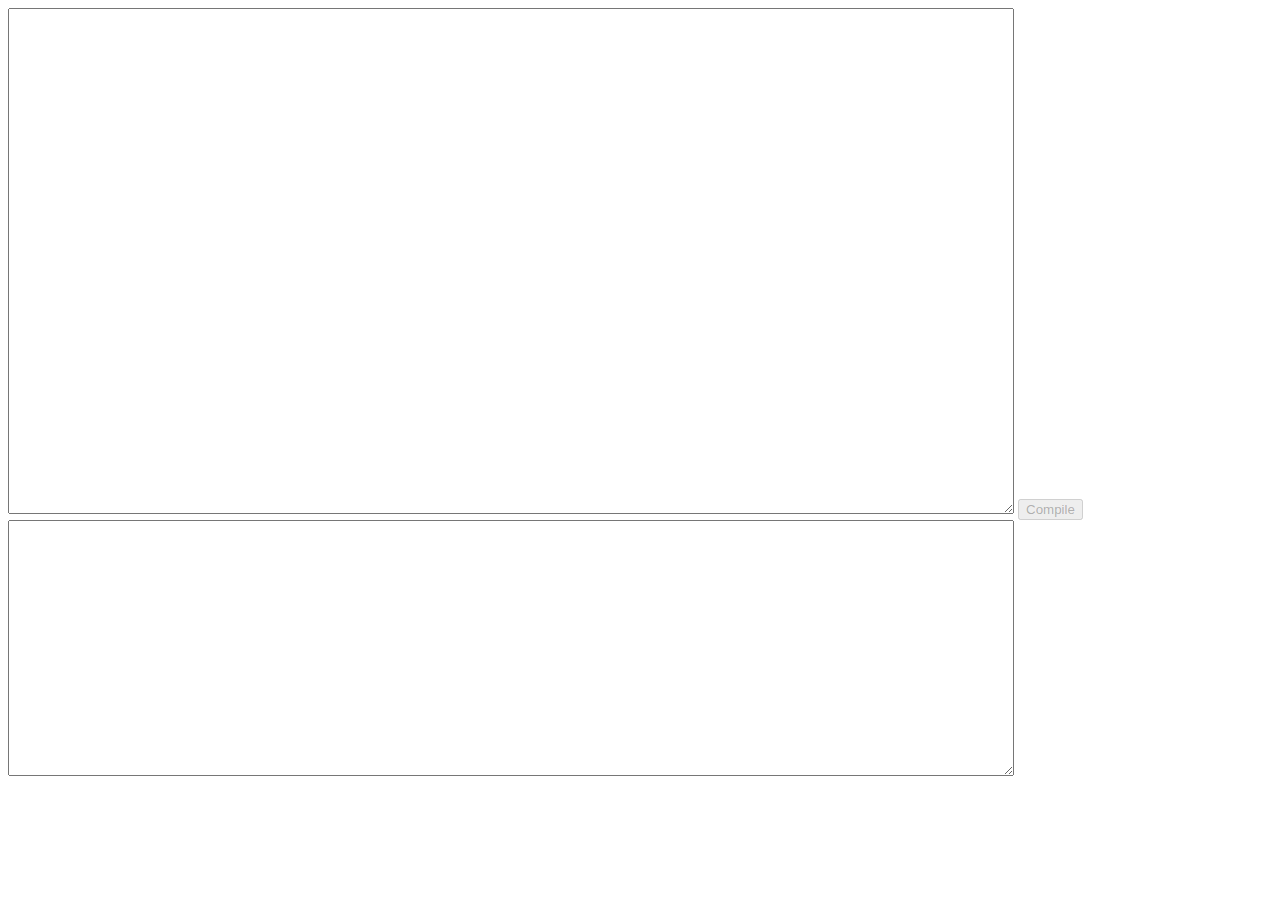
==== index.html @ 06584fcd "first commit" ====
<!DOCTYPE html>
<!--  Licensed to the .NET Foundation under one or more agreements. -->
<!-- The .NET Foundation licenses this file to you under the MIT license. -->
<html>

<head>
  <title>ILGPUwebCompiler</title>
  <meta charset="UTF-8">
  <meta name="viewport" content="width=device-width, initial-scale=1.0">
  <link rel="modulepreload" href="./main.js" />
  <link rel="modulepreload" href="./dotnet.js" />
</head>

<body>
    <span id="out"></span>
    <textarea id="source" style="width: 1000px; height: 500px;"></textarea>
    <button id="compile" disabled>Compile</button>
    <textarea id="output" style="width: 1000px; height: 250px;" readonly></textarea>
    <script type='module' src="./main.js"></script>
</body>

</html>
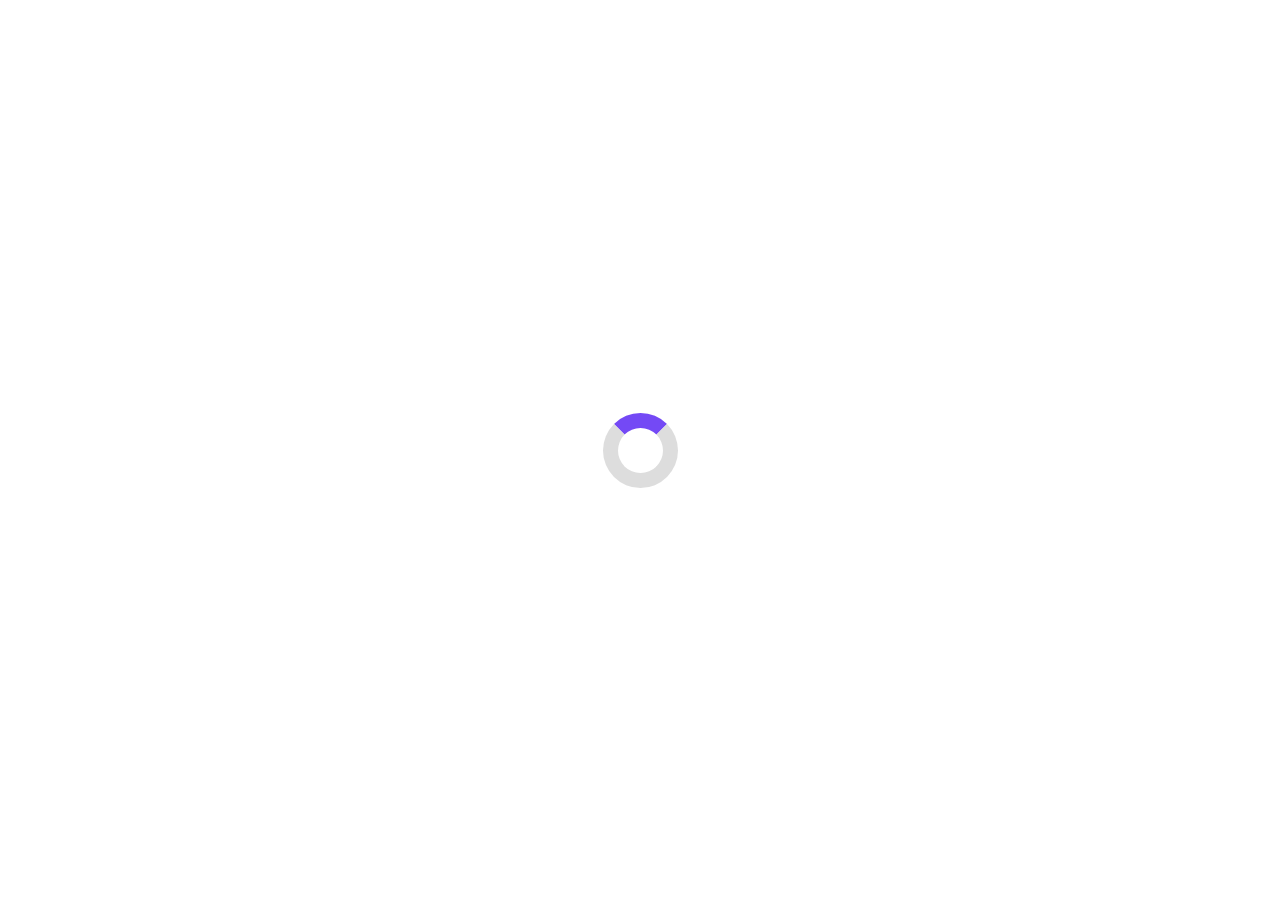
==== commit 3c857fe9: "adding bootstrap and loading page" ====
--- a/index.html
+++ b/index.html
@@ -4,19 +4,39 @@
 <html>
 
 <head>
-  <title>ILGPUwebCompiler</title>
-  <meta charset="UTF-8">
-  <meta name="viewport" content="width=device-width, initial-scale=1.0">
-  <link rel="modulepreload" href="./main.js" />
-  <link rel="modulepreload" href="./dotnet.js" />
+    <title>ILGPUwebCompiler</title>
+    <meta charset="UTF-8">
+    <meta name="viewport" content="width=device-width, initial-scale=1.0">
+    <link rel="stylesheet" href="style.css" />
+    <link rel="modulepreload" href="./main.js" />
+    <link rel="modulepreload" href="./dotnet.js" />
+    <link rel="stylesheet" href="https://cdn.jsdelivr.net/npm/bootstrap@4.3.1/dist/css/bootstrap.min.css" integrity="sha384-ggOyR0iXCbMQv3Xipma34MD+dH/1fQ784/j6cY/iJTQUOhcWr7x9JvoRxT2MZw1T" crossorigin="anonymous">
 </head>
 
 <body>
-    <span id="out"></span>
-    <textarea id="source" style="width: 1000px; height: 500px;"></textarea>
-    <button id="compile" disabled>Compile</button>
-    <textarea id="output" style="width: 1000px; height: 250px;" readonly></textarea>
+    <div class="container">
+
+        <div class="row mb-2">
+            <select class="form-select col-2 mx-1" id="select">
+                <option value="default">default</option>
+            </select>
+            <select class="form-select col-2 mx-1" id="select1">
+                <option value="default">default</option>
+            </select>
+            <button id="compile" class="btn btn-dark col-1 mx-1" disabled>Compile</button>
+        </div>
+
+        <div class="row">
+            <textarea id="source" class="form-control col-6" style="height: 700px;"></textarea>
+            <textarea id="output" class="form-control col-6" style="height: 700px;" readonly></textarea>
+        </div>
+    </div>
+    <div class="loader"></div>
+
     <script type='module' src="./main.js"></script>
+    <script src="https://code.jquery.com/jquery-3.3.1.slim.min.js" integrity="sha384-q8i/X+965DzO0rT7abK41JStQIAqVgRVzpbzo5smXKp4YfRvH+8abtTE1Pi6jizo" crossorigin="anonymous"></script>
+    <script src="https://cdn.jsdelivr.net/npm/popper.js@1.14.7/dist/umd/popper.min.js" integrity="sha384-UO2eT0CpHqdSJQ6hJty5KVphtPhzWj9WO1clHTMGa3JDZwrnQq4sF86dIHNDz0W1" crossorigin="anonymous"></script>
+    <script src="https://cdn.jsdelivr.net/npm/bootstrap@4.3.1/dist/js/bootstrap.min.js" integrity="sha384-JjSmVgyd0p3pXB1rRibZUAYoIIy6OrQ6VrjIEaFf/nJGzIxFDsf4x0xIM+B07jRM" crossorigin="anonymous"></script>
 </body>
 
 </html>
--- a/style.css
+++ b/style.css
@@ -0,0 +1,35 @@
+.loader{
+    position: fixed;
+    top: 0;
+    left: 0;
+    width: 100vw;
+    height: 100vh;
+    display: flex;
+    justify-content: center;
+    align-items: center;
+    background-color: white;
+    transition: opacity 0.75s, visibility 0.75s;
+}
+
+.loader-hidden{
+    opacity: 0;
+    visibility: hidden;
+}
+
+.loader::after{
+    content: "";
+    width: 75px;
+    height: 75px;
+    border: 15px solid #dddddd;
+    border-top-color: #7449f5;
+    border-radius: 50%;
+    animation: loading 0.75s ease infinite;
+}
+
+@keyframes loading {
+    form{
+        transform: rotate(0turn);
+    }to{
+         transform: rotate(1turn);
+     }
+}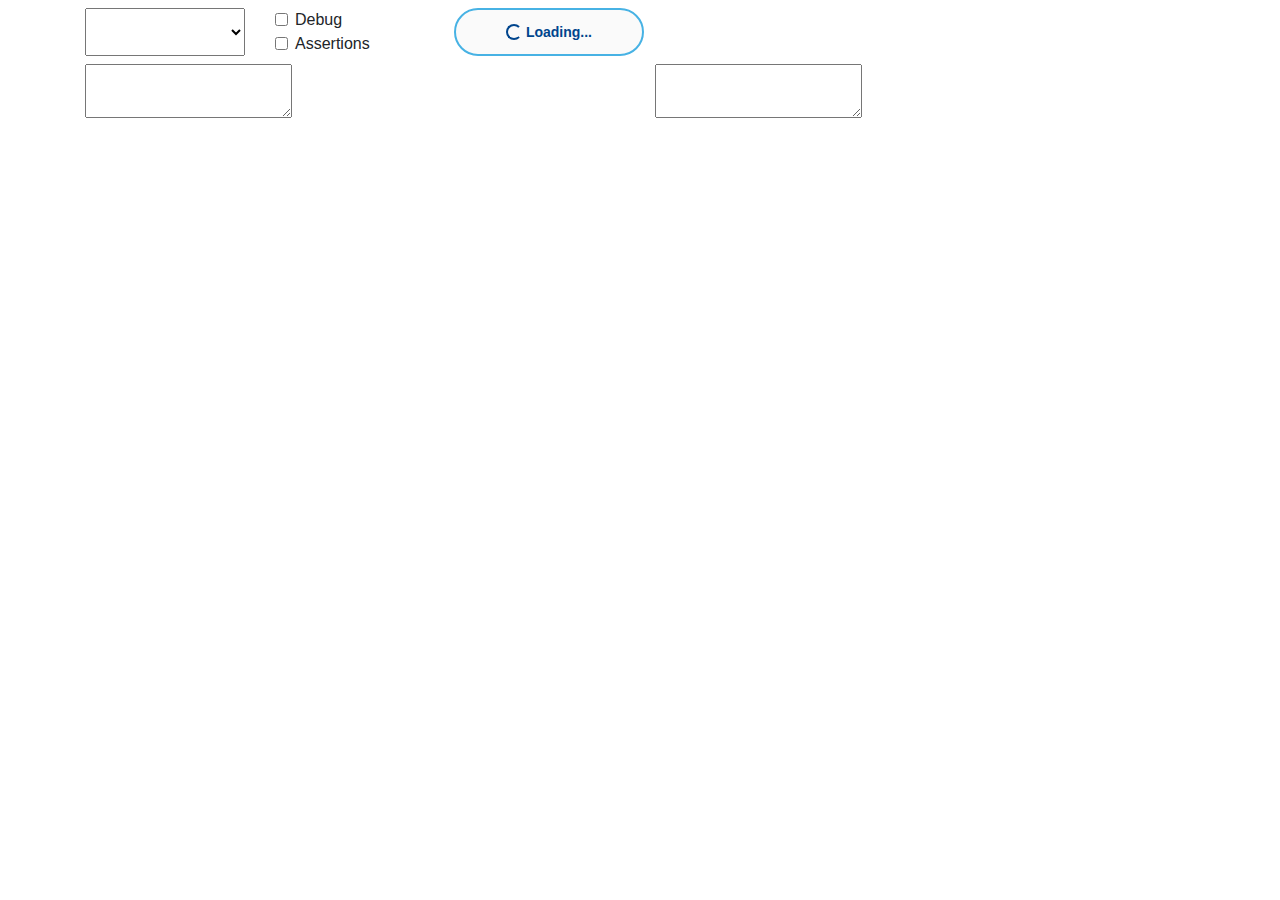
==== commit 484799cc: "customizing the project" ====
--- a/index.html
+++ b/index.html
@@ -8,35 +8,74 @@
     <meta charset="UTF-8">
     <meta name="viewport" content="width=device-width, initial-scale=1.0">
     <link rel="stylesheet" href="style.css" />
+    <link rel="stylesheet" href="https://cdn.jsdelivr.net/npm/bootstrap@4.3.1/dist/css/bootstrap.min.css" integrity="sha384-ggOyR0iXCbMQv3Xipma34MD+dH/1fQ784/j6cY/iJTQUOhcWr7x9JvoRxT2MZw1T" crossorigin="anonymous">
+    <link rel="stylesheet" href="codemirror.css">
+    <script src="codemirror.js"></script>
+    <script src="matchbrackets.js"></script>
+    <link rel="stylesheet" href="show-hint.css">
+    <script src="show-hint.js"></script>
+    <script src="clike.js"></script>
     <link rel="modulepreload" href="./main.js" />
     <link rel="modulepreload" href="./dotnet.js" />
-    <link rel="stylesheet" href="https://cdn.jsdelivr.net/npm/bootstrap@4.3.1/dist/css/bootstrap.min.css" integrity="sha384-ggOyR0iXCbMQv3Xipma34MD+dH/1fQ784/j6cY/iJTQUOhcWr7x9JvoRxT2MZw1T" crossorigin="anonymous">
+
 </head>
 
 <body>
     <div class="container">
 
-        <div class="row mb-2">
-            <select class="form-select col-2 mx-1" id="select">
-                <option value="default">default</option>
-            </select>
-            <select class="form-select col-2 mx-1" id="select1">
-                <option value="default">default</option>
-            </select>
-            <button id="compile" class="btn btn-dark col-1 mx-1" disabled>Compile</button>
+        <div class="row my-2">
+            <div class="col-md-2 col-4">
+                <select class="form-select w-100 h-100" id="optimizationLevel"></select>
+            </div>
+            <div class="col-md-2 col-4">
+                <div class="form-check">
+                    <input class="form-check-input" type="checkbox" value="" id="flexCheckDebug">
+                    <label class="form-check-label" for="flexCheckDebug">
+                        Debug
+                    </label>
+                </div>
+                <div class="form-check">
+                    <input class="form-check-input" type="checkbox" value="" id="flexCheckAssertions">
+                    <label class="form-check-label" for="flexCheckAssertions">
+                        Assertions
+                    </label>
+                </div>
+            </div>
+            <button id="compile" class="btn-compile col-md-2 col-3 mx-1" disabled>
+                <span class="spinner-border spinner-border-sm" role="status" aria-hidden="true"></span>
+                Loading...
+            </button>
         </div>
 
         <div class="row">
-            <textarea id="source" class="form-control col-6" style="height: 700px;"></textarea>
-            <textarea id="output" class="form-control col-6" style="height: 700px;" readonly></textarea>
+            <div class="col-md-6 col-12">
+                <textarea id="source">
+                </textarea>
+            </div>
+            <div class="col-md-6 col-12">
+                <textarea id="output">
+                </textarea>
+            </div>
         </div>
     </div>
-    <div class="loader"></div>
+    <script>
+        var editor = CodeMirror.fromTextArea(document.getElementById("source"), {
+            lineNumbers: true,
+            matchBrackets: true,
+            mode: "text/x-csharp"
+        });
 
+        var output = CodeMirror.fromTextArea(document.getElementById("output"), {
+            lineNumbers: true,
+            matchBrackets: true,
+            readOnly: true,
+            mode: "text/x-csharp"
+        });
+    </script>
     <script type='module' src="./main.js"></script>
     <script src="https://code.jquery.com/jquery-3.3.1.slim.min.js" integrity="sha384-q8i/X+965DzO0rT7abK41JStQIAqVgRVzpbzo5smXKp4YfRvH+8abtTE1Pi6jizo" crossorigin="anonymous"></script>
     <script src="https://cdn.jsdelivr.net/npm/popper.js@1.14.7/dist/umd/popper.min.js" integrity="sha384-UO2eT0CpHqdSJQ6hJty5KVphtPhzWj9WO1clHTMGa3JDZwrnQq4sF86dIHNDz0W1" crossorigin="anonymous"></script>
     <script src="https://cdn.jsdelivr.net/npm/bootstrap@4.3.1/dist/js/bootstrap.min.js" integrity="sha384-JjSmVgyd0p3pXB1rRibZUAYoIIy6OrQ6VrjIEaFf/nJGzIxFDsf4x0xIM+B07jRM" crossorigin="anonymous"></script>
 </body>
 
-</html>
+</html>--- a/style.css
+++ b/style.css
@@ -1,35 +1,15 @@
-.loader{
-    position: fixed;
-    top: 0;
-    left: 0;
-    width: 100vw;
-    height: 100vh;
-    display: flex;
-    justify-content: center;
-    align-items: center;
-    background-color: white;
-    transition: opacity 0.75s, visibility 0.75s;
+.btn-compile {
+    padding: 8px 20px;
+    margin-left: 30px;
+    border-radius: 50px;
+    color: #ffffff;
+    font-size: 14px;
+    border: 2px solid #47b2e4;
+    font-weight: 600;
+    color: #00458D;
 }
 
-.loader-hidden{
-    opacity: 0;
-    visibility: hidden;
-}
-
-.loader::after{
-    content: "";
-    width: 75px;
-    height: 75px;
-    border: 15px solid #dddddd;
-    border-top-color: #7449f5;
-    border-radius: 50%;
-    animation: loading 0.75s ease infinite;
-}
-
-@keyframes loading {
-    form{
-        transform: rotate(0turn);
-    }to{
-         transform: rotate(1turn);
-     }
-}+    .btn-compile:hover {
+        color: #ffffff;
+        background: #31a9e1;
+    }
